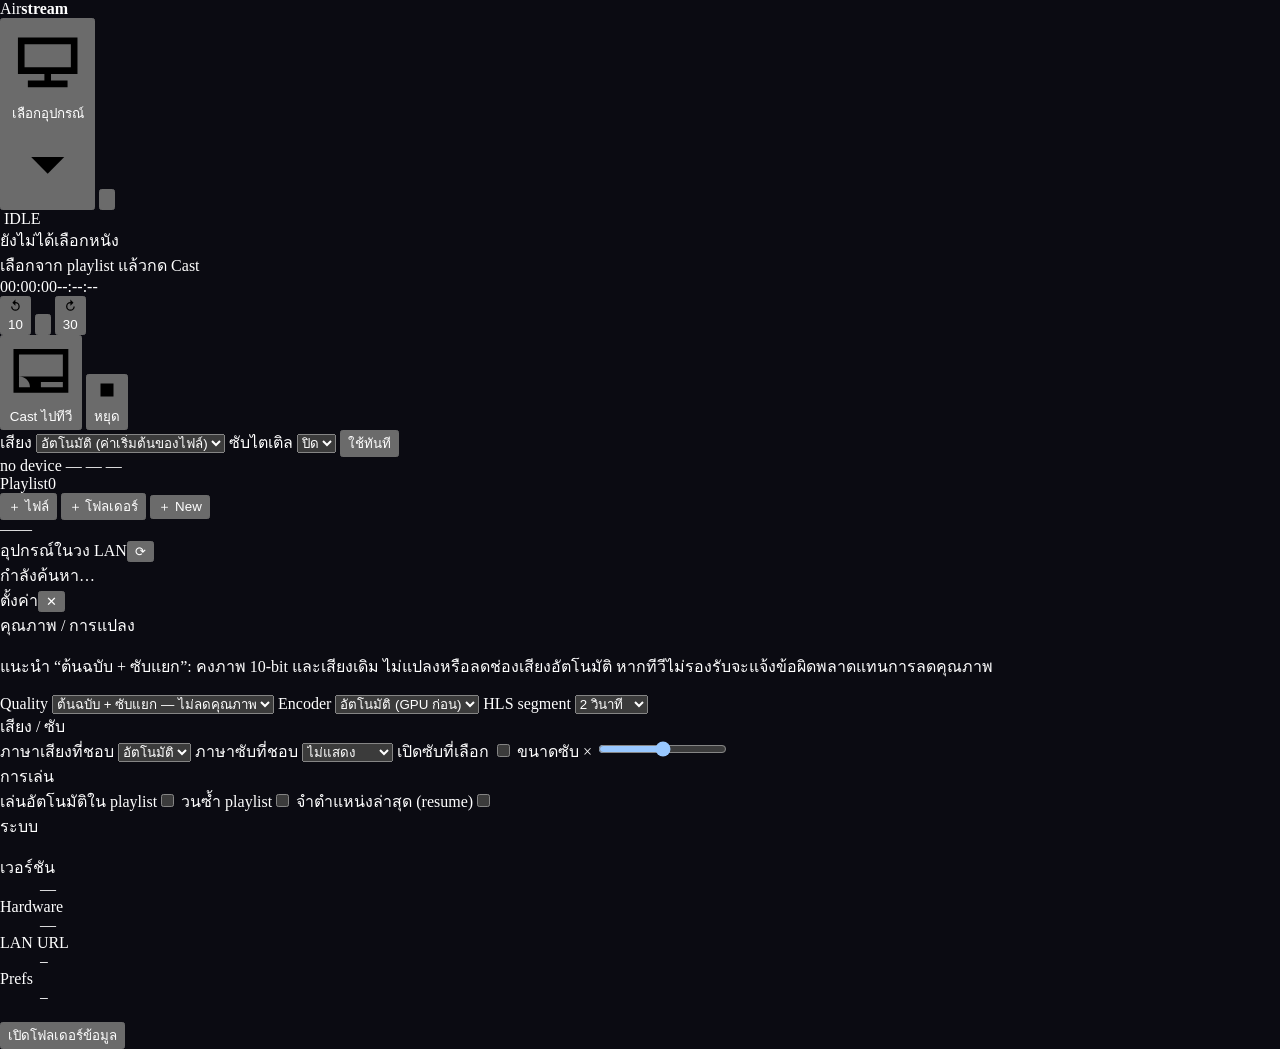
==== ui/index.html @ 25d849e6 "Preserve original HEVC10 and audio with native Cast subtitles; reject silent quality loss" ====
<!doctype html>
<html lang="th">
<head>
<meta charset="utf-8" />
<meta name="color-scheme" content="dark" />
<meta name="theme-color" content="#0b0b12" />
<style>html,body{background:#0b0b12;margin:0}</style>
<meta name="viewport" content="width=device-width, initial-scale=1" />
<title>Airstream</title>
<link rel="icon" type="image/png" href="/logo.png">
<link rel="stylesheet" href="/style.css" />
</head>
<body>
<div class="aurora"><i></i><i></i><i></i></div>

<div id="app">
  <!-- ======================= top bar ======================= -->
  <header class="topbar">
    <div class="brand"><img src="/logo.png" alt="" class="logo"><span class="bname">Air<b>stream</b></span></div>
    <div class="top-actions">
      <button class="pill" id="btnDevices">
        <svg viewBox="0 0 24 24"><path d="M3 5h18v11h-8v2h5v2H6v-2h5v-2H3V5zm2 2v7h14V7H5z"/></svg>
        <span id="devName">เลือกอุปกรณ์</span>
        <svg class="chev" viewBox="0 0 24 24"><path d="M7 10l5 5 5-5z"/></svg>
      </button>
      <button class="iconbtn" id="btnSettings" title="ตั้งค่า">
        <svg viewBox="0 0 24 24"><path d="M12 8a4 4 0 1 0 0 8 4 4 0 0 0 0-8zm8.4 4a8.4 8.4 0 0 0-.1-1.2l2-1.5-2-3.4-2.3 1a8 8 0 0 0-2-1.2L15.6 3h-4l-.4 2.6c-.7.3-1.4.7-2 1.2l-2.3-1-2 3.4 2 1.5a8.4 8.4 0 0 0 0 2.4l-2 1.5 2 3.4 2.3-1c.6.5 1.3.9 2 1.2l.4 2.6h4l.4-2.6c.7-.3 1.4-.7 2-1.2l2.3 1 2-3.4-2-1.5c.1-.4.1-.8.1-1.2z"/></svg>
      </button>
    </div>
  </header>

  <main class="layout">
    <!-- ======================= remote card ======================= -->
    <section class="card remote">
      <div class="art" id="art">
        <img src="/logo.png" alt="" />
        <span class="live" id="tState">IDLE</span>
      </div>

      <div class="np">
        <div class="np-title" id="npTitle">ยังไม่ได้เลือกหนัง</div>
        <div class="np-sub" id="npSub">เลือกจาก playlist แล้วกด Cast</div>
      </div>

      <div class="progress">
        <div class="bar" id="bar"><div class="fill" id="fill"></div><div class="knob" id="knob"></div></div>
        <div class="times"><span id="tElapsed">00:00:00</span><span id="tTotal">--:--:--</span></div>
      </div>

      <div class="transport">
        <button class="t" id="btnBack10" title="-10 วินาที">
          <svg viewBox="0 0 24 24"><path d="M12 5V1L7 6l5 5V7a5 5 0 1 1-5 5H5a7 7 0 1 0 7-7z"/></svg><span class="lbl">10</span>
        </button>
        <button class="t big" id="btnPlayPause" title="เล่น / หยุดชั่วคราว">
          <svg id="iconPlay" viewBox="0 0 24 24"><path d="M8 5v14l11-7z"/></svg>
          <svg id="iconPause" viewBox="0 0 24 24" style="display:none"><path d="M7 5h4v14H7zM13 5h4v14h-4z"/></svg>
        </button>
        <button class="t" id="btnFwd30" title="+30 วินาที">
          <svg viewBox="0 0 24 24"><path d="M12 5V1l5 5-5 5V7a5 5 0 1 0 5 5h2a7 7 0 1 1-7-7z"/></svg><span class="lbl">30</span>
        </button>
      </div>

      <div class="actions">
        <button class="cta" id="btnCast" title="ส่งไปทีวี">
          <svg viewBox="0 0 24 24"><path d="M2 4h20v16H2V4zm2 2v8h16V6H4zm0 10v2h4a4 4 0 0 0-4-4zm8 2h8v-2h-8v2z"/></svg>
          <span>Cast ไปทีวี</span>
        </button>
        <button class="ghost" id="btnStop" title="หยุด">
          <svg viewBox="0 0 24 24"><path d="M6 6h12v12H6z"/></svg><span>หยุด</span>
        </button>
      </div>

      <div class="tracks">
        <label class="tb"><span>เสียง</span>
          <select id="selAudio"><option value="-1">อัตโนมัติ (ค่าเริ่มต้นของไฟล์)</option></select>
        </label>
        <label class="tb"><span>ซับไตเติล</span>
          <select id="selSubs"><option value="-1">ปิด</option></select>
        </label>
        <button class="apply" id="btnApplyTracks" title="ใช้ค่าที่เลือกแล้ว cast ใหม่">ใช้ทันที</button>
      </div>

      <div class="chips" id="chips">
        <span class="chip" id="chipDev">no device</span>
        <span class="chip" id="chipMode">—</span>
        <span class="chip" id="chipQuality">—</span>
        <span class="chip" id="chipProto">—</span>
      </div>
    </section>

    <!-- ======================= playlist ======================= -->
    <section class="card list">
      <header class="list-head">
        <div class="tab"><span id="plName">Playlist</span><span class="count" id="plCount">0</span></div>
        <div class="head-actions">
          <button class="chipbtn" id="btnPickFiles">＋ ไฟล์</button>
          <button class="chipbtn" id="btnPickFolder">＋ โฟลเดอร์</button>
          <button class="chipbtn hollow" id="btnNewList">＋ New</button>
        </div>
      </header>
      <div class="rows" id="rows"></div>
      <footer class="list-foot">
        <span id="footInfo">—</span><span class="spacer"></span><span id="footUrl">—</span>
      </footer>
    </section>
  </main>
</div>

<div class="scrim hidden" id="scrim"></div>

<!-- ================= device popover ================= -->
<div id="devPopup" class="popover hidden">
  <div class="pop-head"><span>อุปกรณ์ในวง LAN</span><button class="icon" id="btnRefreshDevices" title="ค้นหาใหม่">⟳</button></div>
  <div id="devList" class="dev-list"><div class="dev-empty">กำลังค้นหา…</div></div>
  <div class="pop-foot"><code id="mediaUrl"></code></div>
</div>

<!-- ================= settings (Airflow-style) ================= -->
<div id="setPopup" class="popover wide hidden">
  <div class="pop-head"><span>ตั้งค่า</span><button class="icon" id="btnCloseSet">✕</button></div>
  <div class="set-body">

    <div class="group">
      <div class="group-title">คุณภาพ / การแปลง</div>
      <p class="hint">แนะนำ “ต้นฉบับ + ซับแยก”: คงภาพ 10-bit และเสียงเดิม ไม่แปลงหรือลดช่องเสียงอัตโนมัติ หากทีวีไม่รองรับจะแจ้งข้อผิดพลาดแทนการลดคุณภาพ</p>
      <label class="row2">
        <span>Quality</span>
        <select id="sQuality">
          <option value="passthrough">ต้นฉบับ + ซับแยก — ไม่ลดคุณภาพ</option>
          <option value="variable-720p">720p — ลดคุณภาพ / ฝังซับ</option>
          <option value="variable-1080p">1080p — แปลงภาพ / ฝังซับ</option>
          <option value="variable-1080p-hq">ฝังซับ HQ — ต้องเข้ารหัสภาพใหม่</option>
        </select>
      </label>
      <label class="row2">
        <span>Encoder</span>
        <select id="sEncoder">
          <option value="auto">อัตโนมัติ (GPU ก่อน)</option>
          <option value="nvenc">NVENC</option>
          <option value="amf">AMF</option>
          <option value="qsv">QSV</option>
          <option value="x264">libx264 (CPU)</option>
        </select>
      </label>
      <label class="row2">
        <span>HLS segment</span>
        <select id="sSegment">
          <option value="2">2 วินาที</option>
          <option value="4">4 วินาที</option>
          <option value="6">6 วินาที</option>
          <option value="10">10 วินาที</option>
        </select>
      </label>
    </div>

    <div class="group">
      <div class="group-title">เสียง / ซับ</div>
      <label class="row2">
        <span>ภาษาเสียงที่ชอบ</span>
        <select id="sAudioLang">
          <option value="AUTO">อัตโนมัติ</option>
          <option value="TH">ไทย</option>
          <option value="EN">อังกฤษ</option>
          <option value="JP">ญี่ปุ่น</option>
          <option value="KO">เกาหลี</option>
        </select>
      </label>
      <label class="row2">
        <span>ภาษาซับที่ชอบ</span>
        <select id="sSubLang">
          <option value="NONE">ไม่แสดง</option>
          <option value="TH">ไทย</option>
          <option value="EN">อังกฤษ</option>
          <option value="TH;NONE">ไทย แล้วปิด</option>
        </select>
      </label>
      <label class="row2 check">
        <span>เปิดซับที่เลือก</span>
        <input type="checkbox" id="sSubRender" />
      </label>
      <label class="row2">
        <span>ขนาดซับ ×</span>
        <input type="range" min="0.6" max="2" step="0.1" id="sSubScale" />
      </label>
    </div>

    <div class="group">
      <div class="group-title">การเล่น</div>
      <label class="row2 check"><span>เล่นอัตโนมัติใน playlist</span><input type="checkbox" id="sAutoPlay" /></label>
      <label class="row2 check"><span>วนซ้ำ playlist</span><input type="checkbox" id="sLoop" /></label>
      <label class="row2 check"><span>จำตำแหน่งล่าสุด (resume)</span><input type="checkbox" id="sResume" /></label>
    </div>

    <div class="group">
      <div class="group-title">ระบบ</div>
      <dl>
        <dt>เวอร์ชัน</dt><dd id="setVersion">—</dd>
        <dt>Hardware</dt><dd id="setHw">—</dd>
        <dt>LAN URL</dt><dd><code id="setUrl">—</code></dd>
        <dt>Prefs</dt><dd><code id="setPrefs">—</code></dd>
      </dl>
      <button class="wide" id="btnOpenPrefs">เปิดโฟลเดอร์ข้อมูล</button>
    </div>
  </div>
</div>

<div id="toast" class="toast hidden"></div>
<script src="/app.js"></script>
</body>
</html>
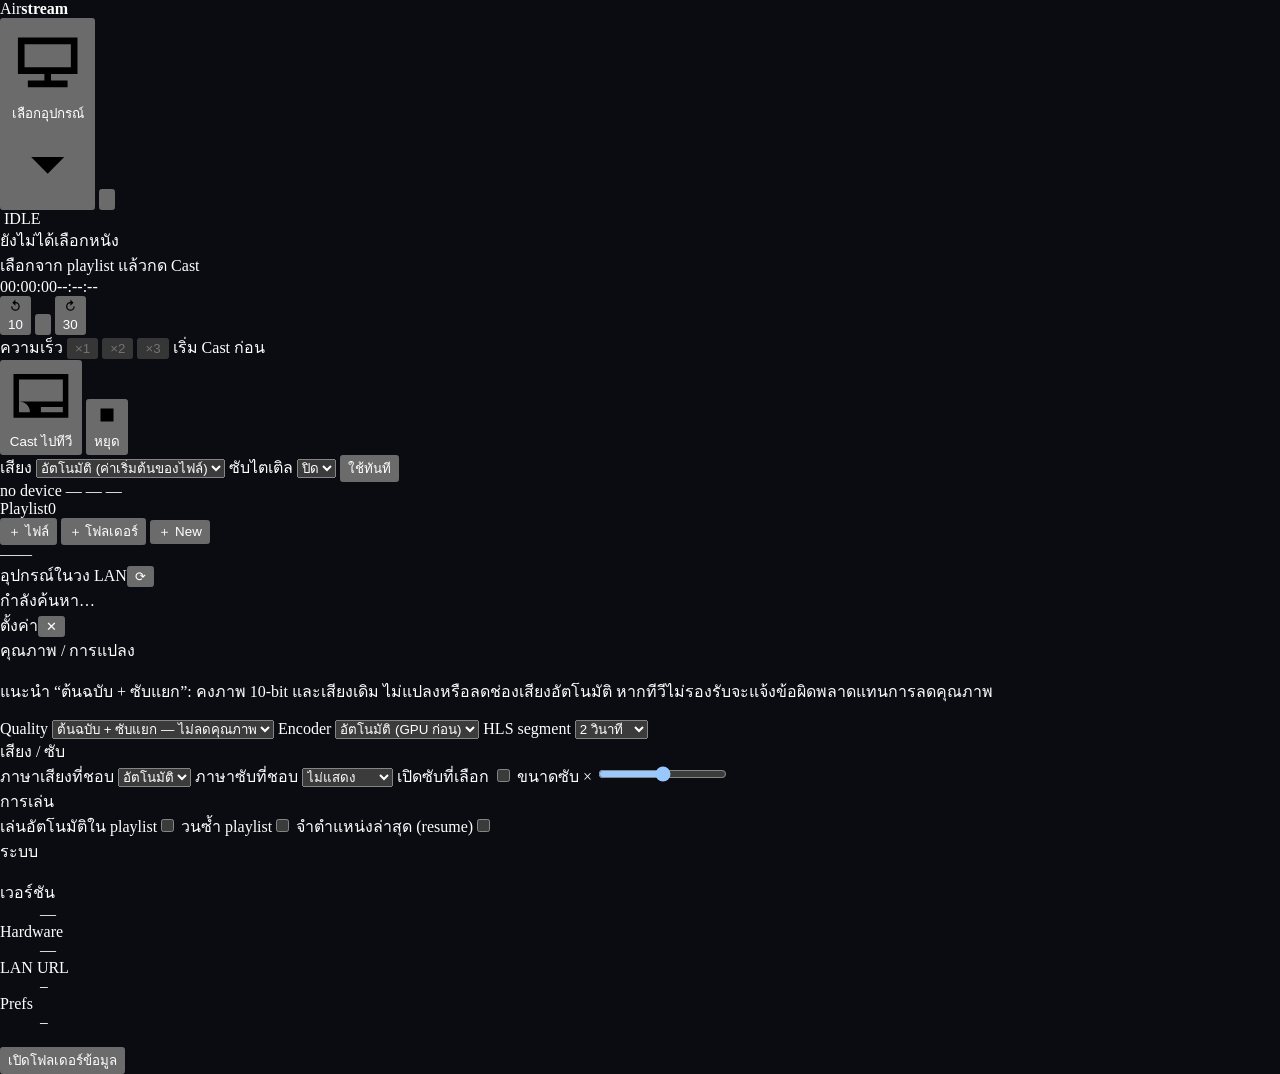
==== commit 26a9db48: "Add receiver-confirmed playback speed buttons x1 x2 x3 with honest limit handling" ====
--- a/ui/index.html
+++ b/ui/index.html
@@ -60,6 +60,13 @@
         </button>
       </div>
 
+      <div class="playback-speed" role="group" aria-label="ความเร็วการเล่น">
+        <span>ความเร็ว</span>
+        <button type="button" class="rate-btn active" data-playback-rate="1" aria-pressed="true" disabled>×1</button>
+        <button type="button" class="rate-btn" data-playback-rate="2" aria-pressed="false" disabled>×2</button>
+        <button type="button" class="rate-btn" data-playback-rate="3" aria-pressed="false" disabled>×3</button>
+        <span class="rate-status" id="rateStatus" aria-live="polite">เริ่ม Cast ก่อน</span>
+      </div>
       <div class="actions">
         <button class="cta" id="btnCast" title="ส่งไปทีวี">
           <svg viewBox="0 0 24 24"><path d="M2 4h20v16H2V4zm2 2v8h16V6H4zm0 10v2h4a4 4 0 0 0-4-4zm8 2h8v-2h-8v2z"/></svg>
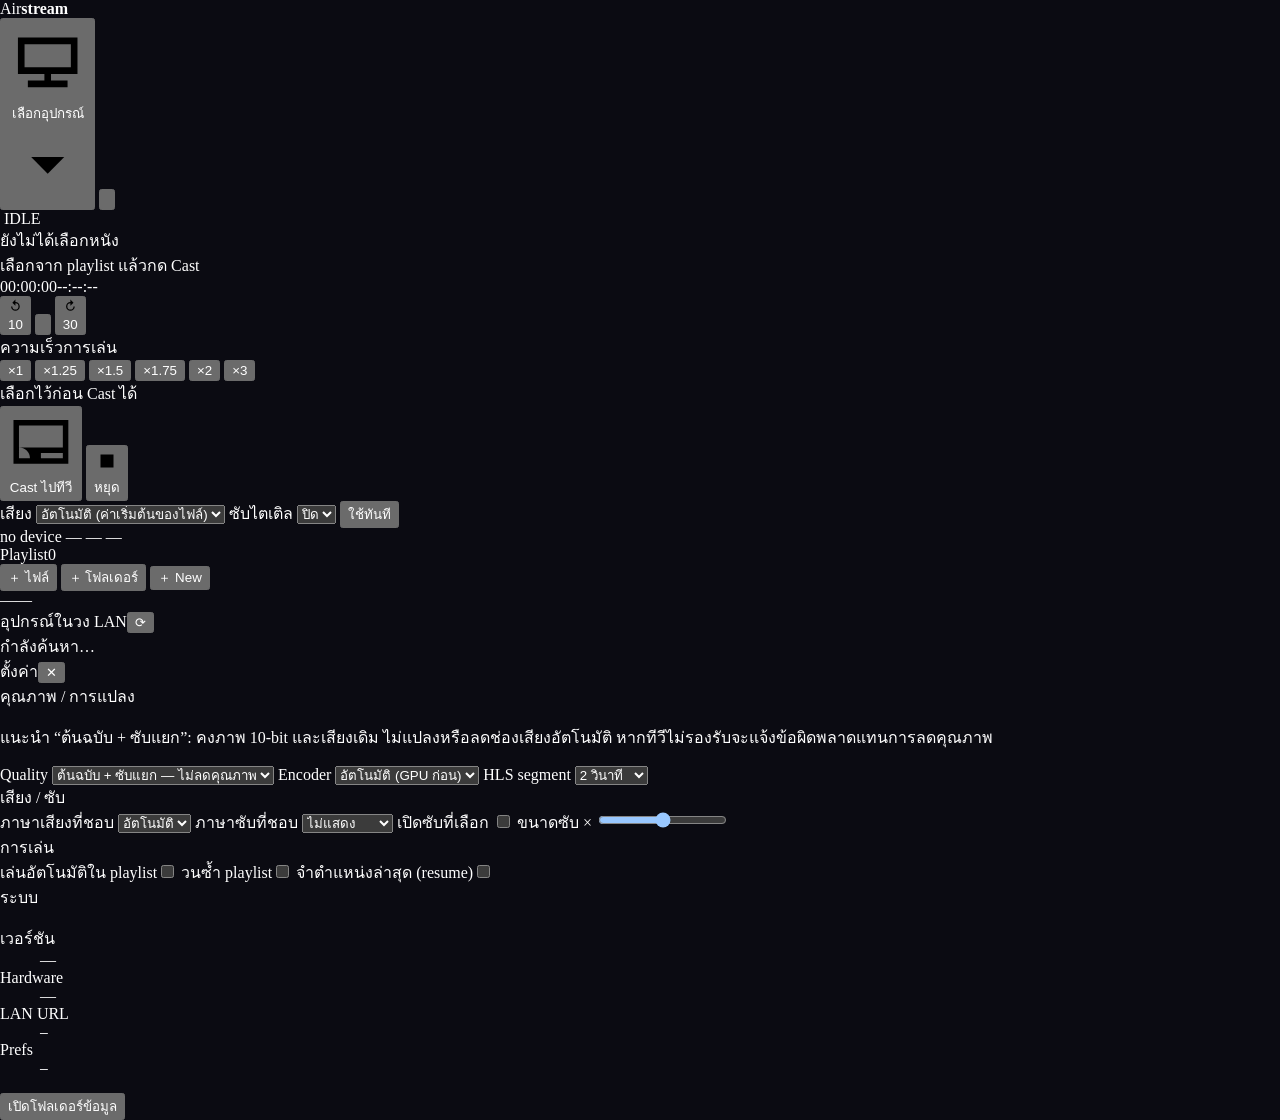
==== commit 7c0e0c52: "Allow saved speed selection before Cast with requested fractional-rate buttons" ====
--- a/ui/index.html
+++ b/ui/index.html
@@ -61,11 +61,16 @@
       </div>
 
       <div class="playback-speed" role="group" aria-label="ความเร็วการเล่น">
-        <span>ความเร็ว</span>
-        <button type="button" class="rate-btn active" data-playback-rate="1" aria-pressed="true" disabled>×1</button>
-        <button type="button" class="rate-btn" data-playback-rate="2" aria-pressed="false" disabled>×2</button>
-        <button type="button" class="rate-btn" data-playback-rate="3" aria-pressed="false" disabled>×3</button>
-        <span class="rate-status" id="rateStatus" aria-live="polite">เริ่ม Cast ก่อน</span>
+        <span>ความเร็วการเล่น</span>
+        <div class="rate-grid">
+          <button type="button" class="rate-btn active" data-playback-rate="1" aria-pressed="true">×1</button>
+          <button type="button" class="rate-btn" data-playback-rate="1.25" aria-pressed="false">×1.25</button>
+          <button type="button" class="rate-btn" data-playback-rate="1.5" aria-pressed="false">×1.5</button>
+          <button type="button" class="rate-btn" data-playback-rate="1.75" aria-pressed="false">×1.75</button>
+          <button type="button" class="rate-btn" data-playback-rate="2" aria-pressed="false">×2</button>
+          <button type="button" class="rate-btn" data-playback-rate="3" aria-pressed="false">×3</button>
+        </div>
+        <span class="rate-status" id="rateStatus" aria-live="polite">เลือกไว้ก่อน Cast ได้</span>
       </div>
       <div class="actions">
         <button class="cta" id="btnCast" title="ส่งไปทีวี">
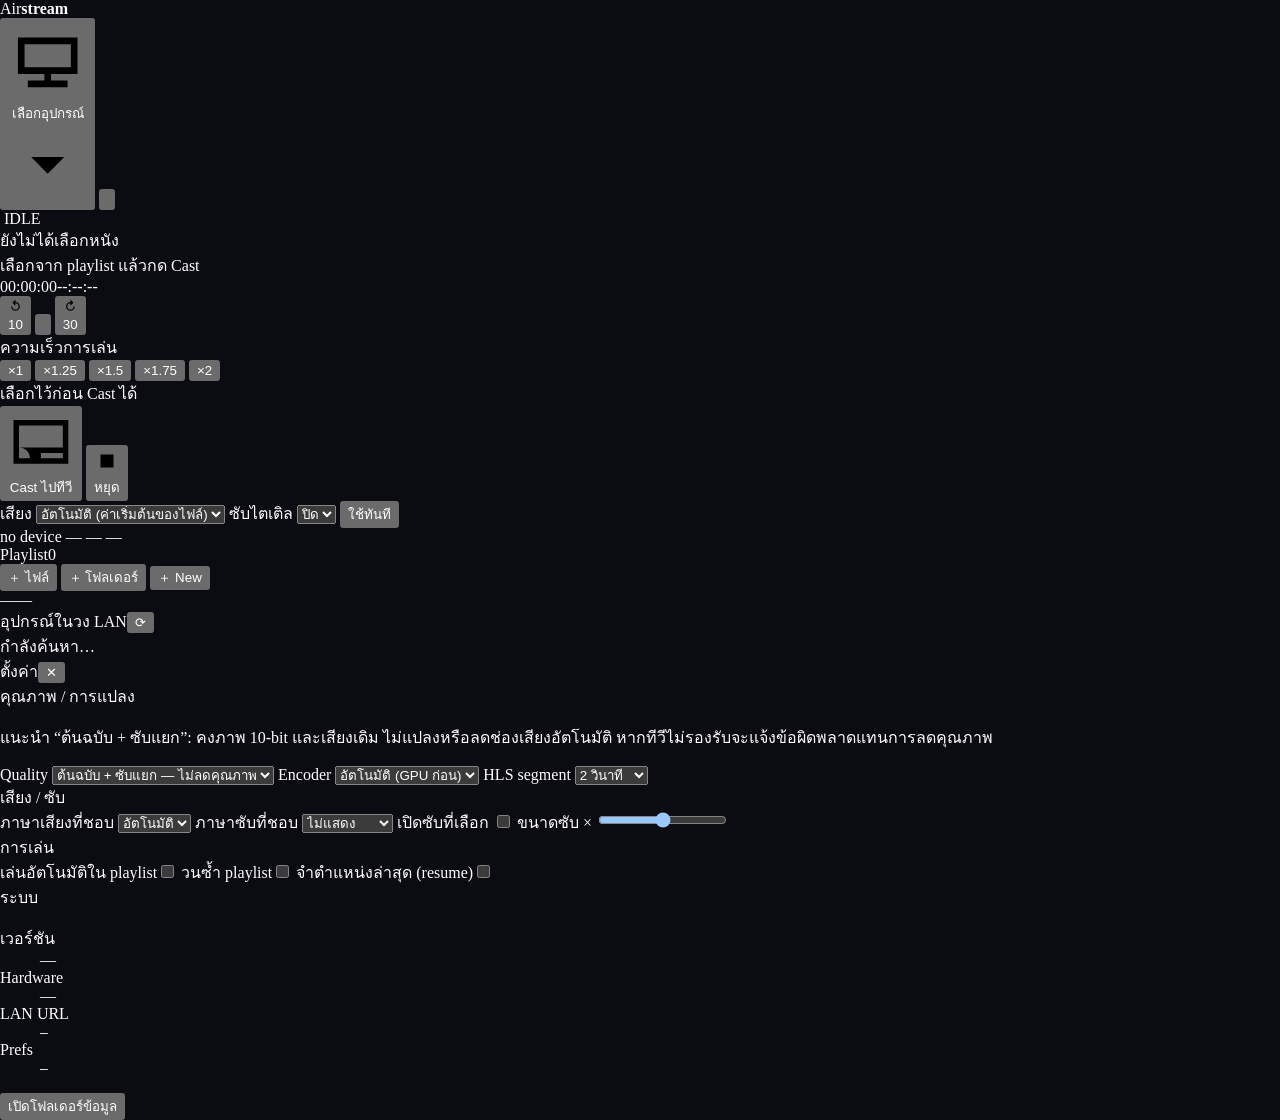
==== commit 0ebf92d0: "Install Airstream per user with shortcuts and uninstaller; cap speed at x2" ====
--- a/ui/index.html
+++ b/ui/index.html
@@ -68,7 +68,6 @@
           <button type="button" class="rate-btn" data-playback-rate="1.5" aria-pressed="false">×1.5</button>
           <button type="button" class="rate-btn" data-playback-rate="1.75" aria-pressed="false">×1.75</button>
           <button type="button" class="rate-btn" data-playback-rate="2" aria-pressed="false">×2</button>
-          <button type="button" class="rate-btn" data-playback-rate="3" aria-pressed="false">×3</button>
         </div>
         <span class="rate-status" id="rateStatus" aria-live="polite">เลือกไว้ก่อน Cast ได้</span>
       </div>
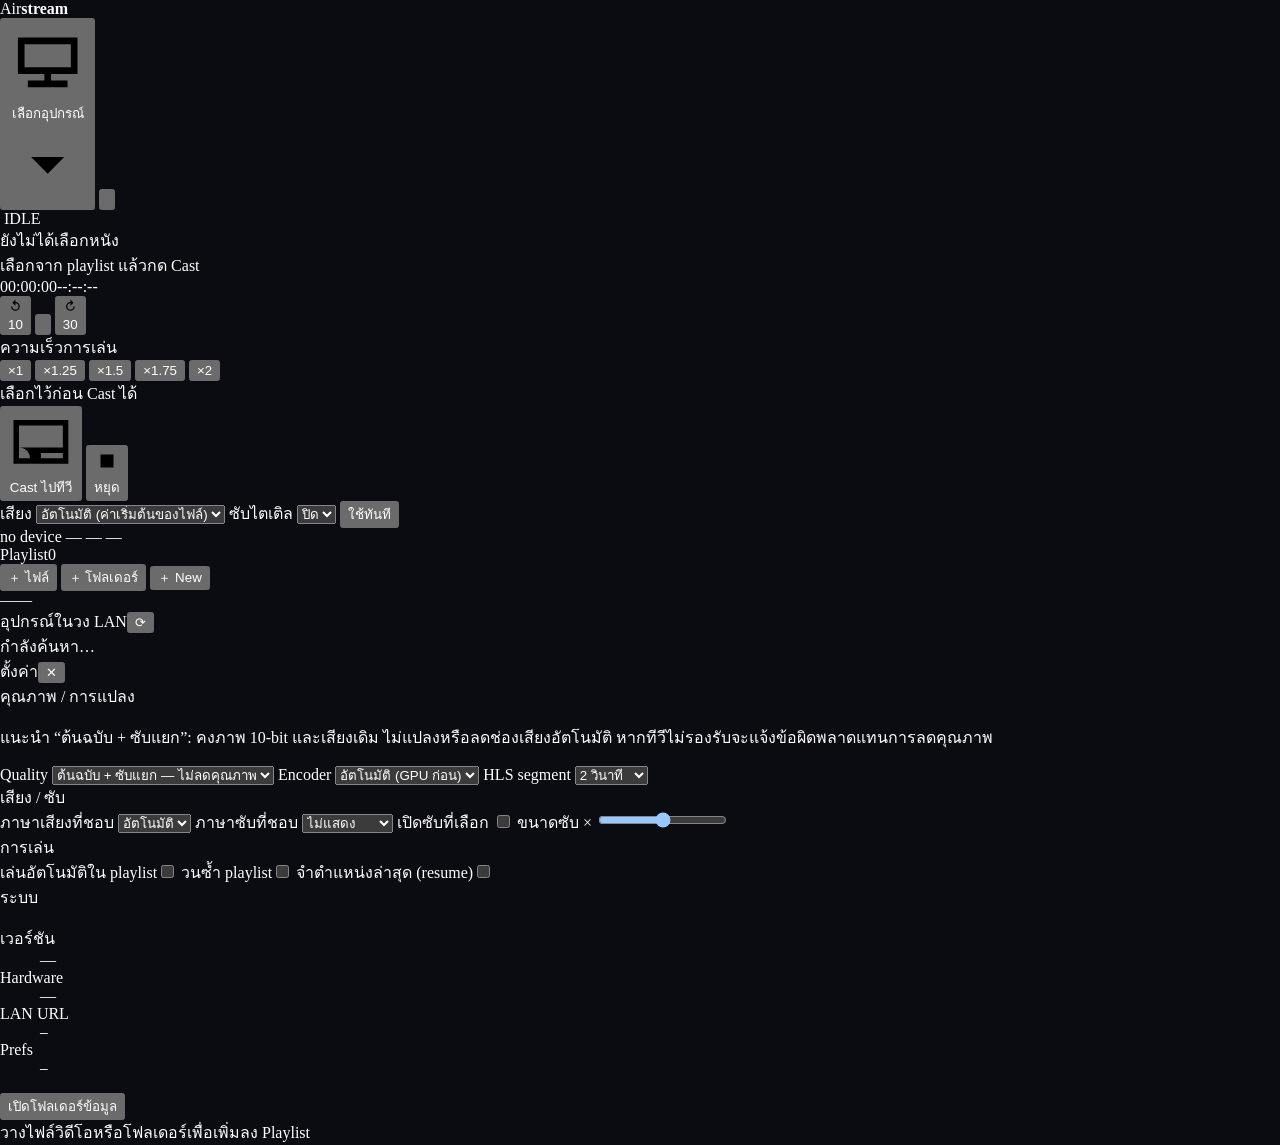
==== commit 5b650021: "Playlist drag/drop reorder, remove and Explorer drops; remember audio/subtitle/speed across episodes" ====
--- a/ui/index.html
+++ b/ui/index.html
@@ -90,6 +90,8 @@
         </label>
         <button class="apply" id="btnApplyTracks" title="ใช้ค่าที่เลือกแล้ว cast ใหม่">ใช้ทันที</button>
       </div>
+
+      <div class="track-hint" id="trackHint" aria-live="polite"></div>
 
       <div class="chips" id="chips">
         <span class="chip" id="chipDev">no device</span>
@@ -215,6 +217,8 @@
   </div>
 </div>
 
+<div id="dropHint" class="drop-hint hidden" aria-hidden="true"><div>วางไฟล์วิดีโอหรือโฟลเดอร์เพื่อเพิ่มลง Playlist</div></div>
+
 <div id="toast" class="toast hidden"></div>
 <script src="/app.js"></script>
 </body>
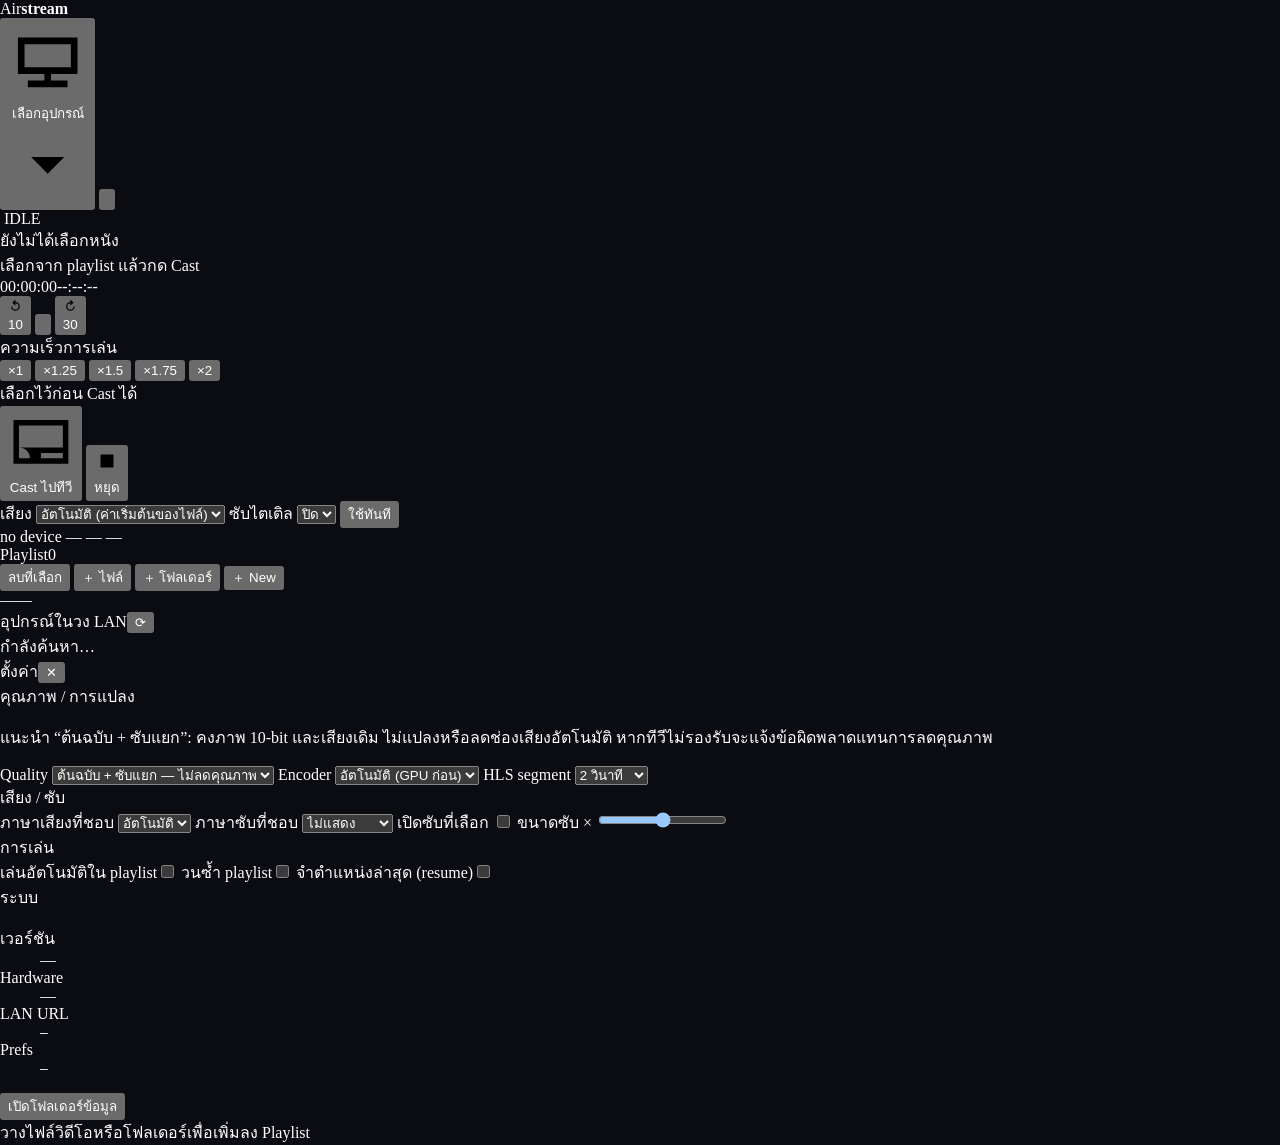
==== commit cdb3d7c4: "Multi-select playlist (Shift/Ctrl), bulk remove/move, right-click menu; clear stale Cast session tra" ====
--- a/ui/index.html
+++ b/ui/index.html
@@ -106,6 +106,7 @@
       <header class="list-head">
         <div class="tab"><span id="plName">Playlist</span><span class="count" id="plCount">0</span></div>
         <div class="head-actions">
+          <button class="chipbtn danger hidden" id="btnRemoveSel" type="button">ลบที่เลือก</button>
           <button class="chipbtn" id="btnPickFiles">＋ ไฟล์</button>
           <button class="chipbtn" id="btnPickFolder">＋ โฟลเดอร์</button>
           <button class="chipbtn hollow" id="btnNewList">＋ New</button>
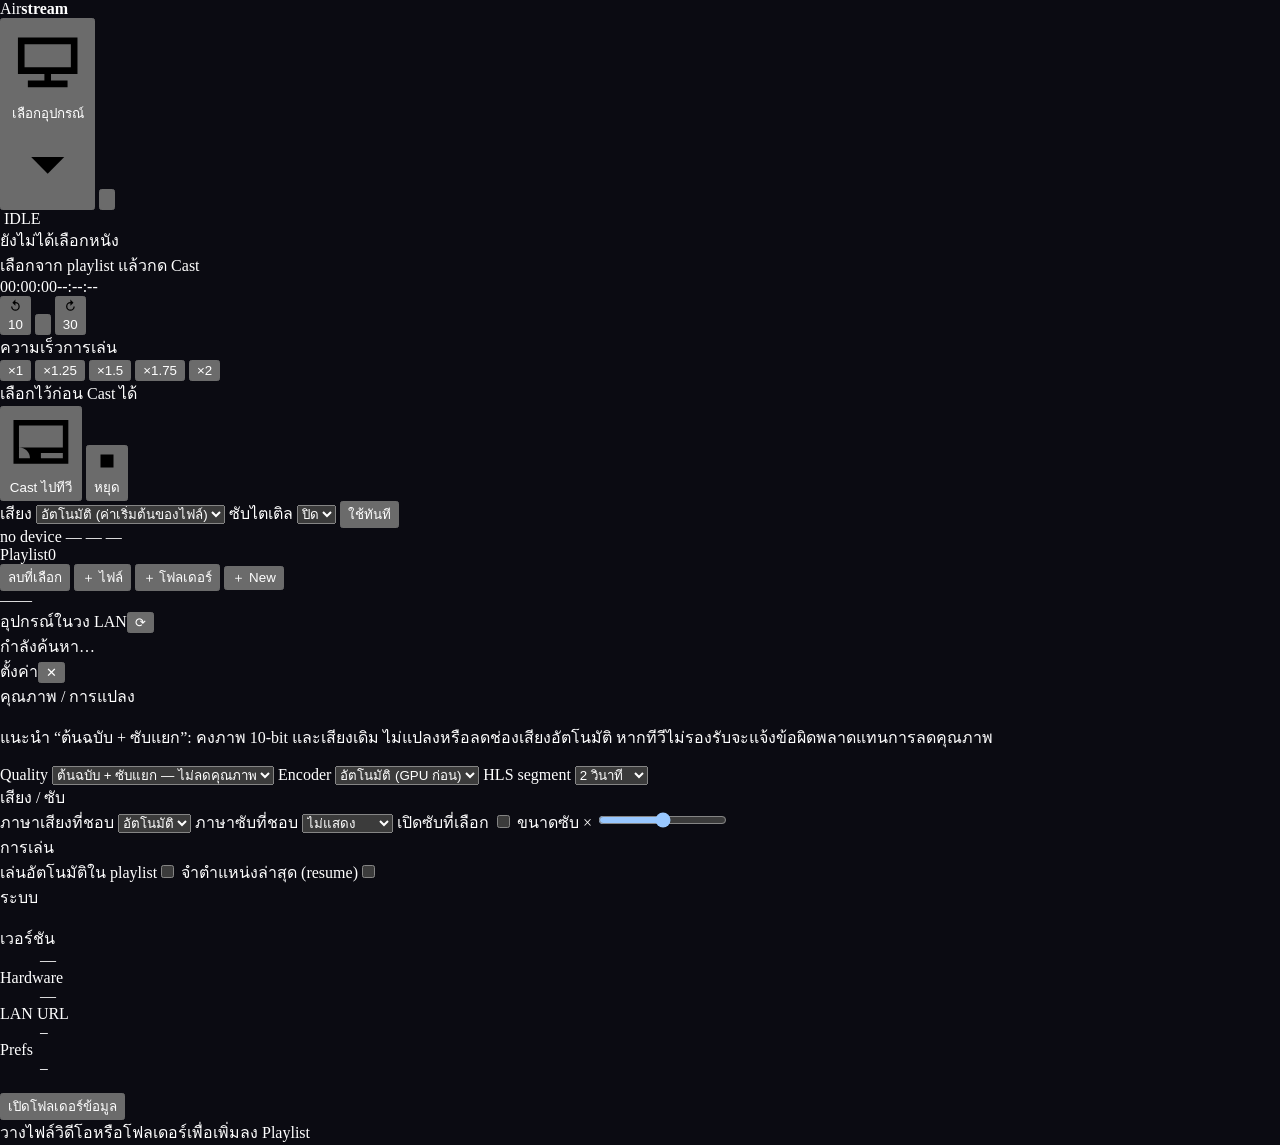
==== commit 0ad87661: "Auto-play next playlist item when an episode finishes; no loop" ====
--- a/ui/index.html
+++ b/ui/index.html
@@ -201,7 +201,6 @@
     <div class="group">
       <div class="group-title">การเล่น</div>
       <label class="row2 check"><span>เล่นอัตโนมัติใน playlist</span><input type="checkbox" id="sAutoPlay" /></label>
-      <label class="row2 check"><span>วนซ้ำ playlist</span><input type="checkbox" id="sLoop" /></label>
       <label class="row2 check"><span>จำตำแหน่งล่าสุด (resume)</span><input type="checkbox" id="sResume" /></label>
     </div>
 
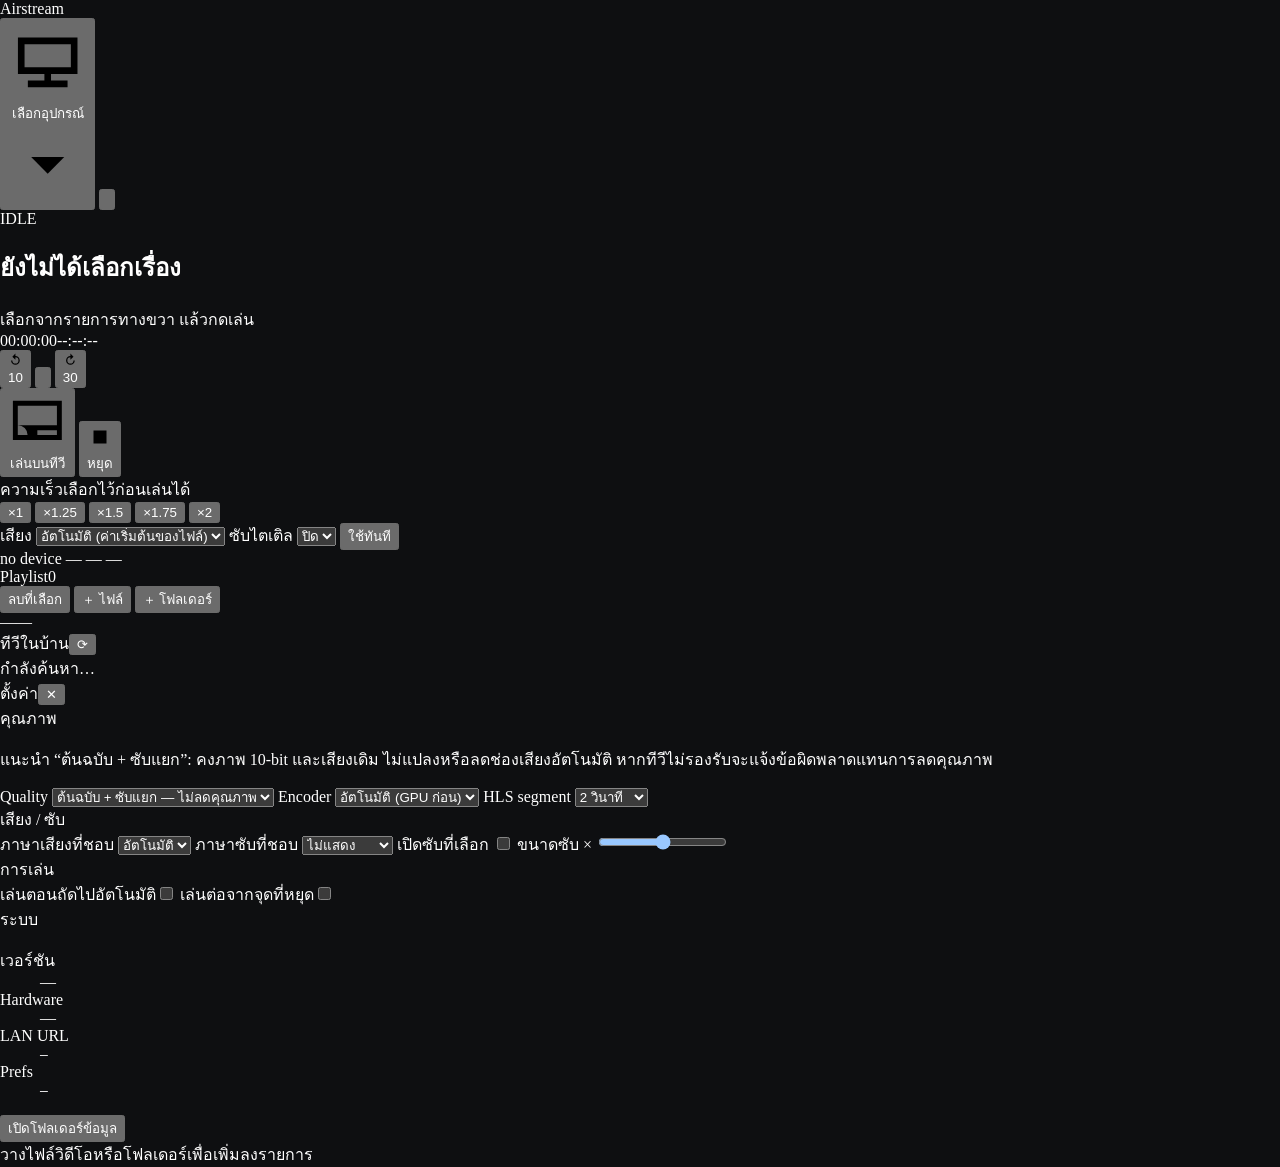
==== commit beaa974e: "v0.1.16: prepare selected file before Play, fast resume after TV off, bounded cache, LAN-safe API, U" ====
--- a/ui/index.html
+++ b/ui/index.html
@@ -3,43 +3,41 @@
 <head>
 <meta charset="utf-8" />
 <meta name="color-scheme" content="dark" />
-<meta name="theme-color" content="#0b0b12" />
-<style>html,body{background:#0b0b12;margin:0}</style>
+<meta name="theme-color" content="#0e0f11" />
+<style>html,body{background:#0e0f11;margin:0}</style>
 <meta name="viewport" content="width=device-width, initial-scale=1" />
 <title>Airstream</title>
 <link rel="icon" type="image/png" href="/logo.png">
 <link rel="stylesheet" href="/style.css" />
 </head>
 <body>
-<div class="aurora"><i></i><i></i><i></i></div>
-
 <div id="app">
   <!-- ======================= top bar ======================= -->
   <header class="topbar">
-    <div class="brand"><img src="/logo.png" alt="" class="logo"><span class="bname">Air<b>stream</b></span></div>
+    <div class="brand"><img src="/logo.png" alt="" class="logo"><span class="bname">Airstream</span></div>
     <div class="top-actions">
-      <button class="pill" id="btnDevices">
+      <button class="pill" id="btnDevices" title="เลือกทีวี">
+        <span class="live-dot" aria-hidden="true"></span>
         <svg viewBox="0 0 24 24"><path d="M3 5h18v11h-8v2h5v2H6v-2h5v-2H3V5zm2 2v7h14V7H5z"/></svg>
         <span id="devName">เลือกอุปกรณ์</span>
         <svg class="chev" viewBox="0 0 24 24"><path d="M7 10l5 5 5-5z"/></svg>
       </button>
-      <button class="iconbtn" id="btnSettings" title="ตั้งค่า">
+      <button class="iconbtn" id="btnSettings" title="ตั้งค่า" aria-label="ตั้งค่า">
         <svg viewBox="0 0 24 24"><path d="M12 8a4 4 0 1 0 0 8 4 4 0 0 0 0-8zm8.4 4a8.4 8.4 0 0 0-.1-1.2l2-1.5-2-3.4-2.3 1a8 8 0 0 0-2-1.2L15.6 3h-4l-.4 2.6c-.7.3-1.4.7-2 1.2l-2.3-1-2 3.4 2 1.5a8.4 8.4 0 0 0 0 2.4l-2 1.5 2 3.4 2.3-1c.6.5 1.3.9 2 1.2l.4 2.6h4l.4-2.6c.7-.3 1.4-.7 2-1.2l2.3 1 2-3.4-2-1.5c.1-.4.1-.8.1-1.2z"/></svg>
       </button>
     </div>
   </header>
 
   <main class="layout">
-    <!-- ======================= remote card ======================= -->
-    <section class="card remote">
-      <div class="art" id="art">
-        <img src="/logo.png" alt="" />
-        <span class="live" id="tState">IDLE</span>
-      </div>
-
+    <!-- ======================= now playing ======================= -->
+    <section class="panel remote" aria-label="กำลังเล่น">
       <div class="np">
-        <div class="np-title" id="npTitle">ยังไม่ได้เลือกหนัง</div>
-        <div class="np-sub" id="npSub">เลือกจาก playlist แล้วกด Cast</div>
+        <div class="np-top">
+          <span class="state" id="tState">IDLE</span>
+          <span class="prep" id="prepState" aria-live="polite"></span>
+        </div>
+        <h1 class="np-title" id="npTitle">ยังไม่ได้เลือกเรื่อง</h1>
+        <div class="np-sub" id="npSub">เลือกจากรายการทางขวา แล้วกดเล่น</div>
       </div>
 
       <div class="progress">
@@ -48,20 +46,30 @@
       </div>
 
       <div class="transport">
-        <button class="t" id="btnBack10" title="-10 วินาที">
+        <button class="t" id="btnBack10" title="ย้อน 10 วินาที" aria-label="ย้อน 10 วินาที">
           <svg viewBox="0 0 24 24"><path d="M12 5V1L7 6l5 5V7a5 5 0 1 1-5 5H5a7 7 0 1 0 7-7z"/></svg><span class="lbl">10</span>
         </button>
-        <button class="t big" id="btnPlayPause" title="เล่น / หยุดชั่วคราว">
+        <button class="t big" id="btnPlayPause" title="เล่น / หยุดชั่วคราว" aria-label="เล่น / หยุดชั่วคราว">
           <svg id="iconPlay" viewBox="0 0 24 24"><path d="M8 5v14l11-7z"/></svg>
           <svg id="iconPause" viewBox="0 0 24 24" style="display:none"><path d="M7 5h4v14H7zM13 5h4v14h-4z"/></svg>
         </button>
-        <button class="t" id="btnFwd30" title="+30 วินาที">
+        <button class="t" id="btnFwd30" title="ข้าม 30 วินาที" aria-label="ข้าม 30 วินาที">
           <svg viewBox="0 0 24 24"><path d="M12 5V1l5 5-5 5V7a5 5 0 1 0 5 5h2a7 7 0 1 1-7-7z"/></svg><span class="lbl">30</span>
         </button>
       </div>
 
-      <div class="playback-speed" role="group" aria-label="ความเร็วการเล่น">
-        <span>ความเร็วการเล่น</span>
+      <div class="actions">
+        <button class="cta" id="btnCast" title="เริ่มเล่นเรื่องที่เลือกบนทีวี">
+          <svg viewBox="0 0 24 24"><path d="M2 4h20v16H2V4zm2 2v8h16V6H4zm0 10v2h4a4 4 0 0 0-4-4zm8 2h8v-2h-8v2z"/></svg>
+          <span>เล่นบนทีวี</span>
+        </button>
+        <button class="ghost" id="btnStop" title="หยุดเล่นบนทีวี">
+          <svg viewBox="0 0 24 24"><path d="M6 6h12v12H6z"/></svg><span>หยุด</span>
+        </button>
+      </div>
+
+      <div class="field playback-speed" role="group" aria-label="ความเร็วการเล่น">
+        <div class="field-head"><span class="label">ความเร็ว</span><span class="rate-status" id="rateStatus" aria-live="polite">เลือกไว้ก่อนเล่นได้</span></div>
         <div class="rate-grid">
           <button type="button" class="rate-btn active" data-playback-rate="1" aria-pressed="true">×1</button>
           <button type="button" class="rate-btn" data-playback-rate="1.25" aria-pressed="false">×1.25</button>
@@ -69,29 +77,20 @@
           <button type="button" class="rate-btn" data-playback-rate="1.75" aria-pressed="false">×1.75</button>
           <button type="button" class="rate-btn" data-playback-rate="2" aria-pressed="false">×2</button>
         </div>
-        <span class="rate-status" id="rateStatus" aria-live="polite">เลือกไว้ก่อน Cast ได้</span>
-      </div>
-      <div class="actions">
-        <button class="cta" id="btnCast" title="ส่งไปทีวี">
-          <svg viewBox="0 0 24 24"><path d="M2 4h20v16H2V4zm2 2v8h16V6H4zm0 10v2h4a4 4 0 0 0-4-4zm8 2h8v-2h-8v2z"/></svg>
-          <span>Cast ไปทีวี</span>
-        </button>
-        <button class="ghost" id="btnStop" title="หยุด">
-          <svg viewBox="0 0 24 24"><path d="M6 6h12v12H6z"/></svg><span>หยุด</span>
-        </button>
-      </div>
-
-      <div class="tracks">
-        <label class="tb"><span>เสียง</span>
+      </div>
+
+      <div class="field">
+        <div class="tracks">
+        <label class="tb"><span class="label">เสียง</span>
           <select id="selAudio"><option value="-1">อัตโนมัติ (ค่าเริ่มต้นของไฟล์)</option></select>
         </label>
-        <label class="tb"><span>ซับไตเติล</span>
+        <label class="tb"><span class="label">ซับไตเติล</span>
           <select id="selSubs"><option value="-1">ปิด</option></select>
         </label>
-        <button class="apply" id="btnApplyTracks" title="ใช้ค่าที่เลือกแล้ว cast ใหม่">ใช้ทันที</button>
-      </div>
-
-      <div class="track-hint" id="trackHint" aria-live="polite"></div>
+        <button class="apply" id="btnApplyTracks" title="ใช้เสียง/ซับที่เลือกกับเรื่องที่กำลังเล่นทันที">ใช้ทันที</button>
+        </div>
+        <div class="track-hint" id="trackHint" aria-live="polite"></div>
+      </div>
 
       <div class="chips" id="chips">
         <span class="chip" id="chipDev">no device</span>
@@ -102,14 +101,13 @@
     </section>
 
     <!-- ======================= playlist ======================= -->
-    <section class="card list">
+    <section class="panel list" aria-label="รายการ">
       <header class="list-head">
         <div class="tab"><span id="plName">Playlist</span><span class="count" id="plCount">0</span></div>
         <div class="head-actions">
-          <button class="chipbtn danger hidden" id="btnRemoveSel" type="button">ลบที่เลือก</button>
-          <button class="chipbtn" id="btnPickFiles">＋ ไฟล์</button>
-          <button class="chipbtn" id="btnPickFolder">＋ โฟลเดอร์</button>
-          <button class="chipbtn hollow" id="btnNewList">＋ New</button>
+          <button class="btn danger hidden" id="btnRemoveSel" type="button">ลบที่เลือก</button>
+          <button class="btn" id="btnPickFiles">＋ ไฟล์</button>
+          <button class="btn" id="btnPickFolder">＋ โฟลเดอร์</button>
         </div>
       </header>
       <div class="rows" id="rows"></div>
@@ -124,18 +122,18 @@
 
 <!-- ================= device popover ================= -->
 <div id="devPopup" class="popover hidden">
-  <div class="pop-head"><span>อุปกรณ์ในวง LAN</span><button class="icon" id="btnRefreshDevices" title="ค้นหาใหม่">⟳</button></div>
+  <div class="pop-head"><span>ทีวีในบ้าน</span><button class="icon" id="btnRefreshDevices" title="ค้นหาใหม่" aria-label="ค้นหาใหม่">⟳</button></div>
   <div id="devList" class="dev-list"><div class="dev-empty">กำลังค้นหา…</div></div>
   <div class="pop-foot"><code id="mediaUrl"></code></div>
 </div>
 
-<!-- ================= settings (Airflow-style) ================= -->
+<!-- ================= settings ================= -->
 <div id="setPopup" class="popover wide hidden">
-  <div class="pop-head"><span>ตั้งค่า</span><button class="icon" id="btnCloseSet">✕</button></div>
+  <div class="pop-head"><span>ตั้งค่า</span><button class="icon" id="btnCloseSet" aria-label="ปิด">✕</button></div>
   <div class="set-body">
 
     <div class="group">
-      <div class="group-title">คุณภาพ / การแปลง</div>
+      <div class="group-title">คุณภาพ</div>
       <p class="hint">แนะนำ “ต้นฉบับ + ซับแยก”: คงภาพ 10-bit และเสียงเดิม ไม่แปลงหรือลดช่องเสียงอัตโนมัติ หากทีวีไม่รองรับจะแจ้งข้อผิดพลาดแทนการลดคุณภาพ</p>
       <label class="row2">
         <span>Quality</span>
@@ -200,8 +198,8 @@
 
     <div class="group">
       <div class="group-title">การเล่น</div>
-      <label class="row2 check"><span>เล่นอัตโนมัติใน playlist</span><input type="checkbox" id="sAutoPlay" /></label>
-      <label class="row2 check"><span>จำตำแหน่งล่าสุด (resume)</span><input type="checkbox" id="sResume" /></label>
+      <label class="row2 check"><span>เล่นตอนถัดไปอัตโนมัติ</span><input type="checkbox" id="sAutoPlay" /></label>
+      <label class="row2 check"><span>เล่นต่อจากจุดที่หยุด</span><input type="checkbox" id="sResume" /></label>
     </div>
 
     <div class="group">
@@ -217,9 +215,9 @@
   </div>
 </div>
 
-<div id="dropHint" class="drop-hint hidden" aria-hidden="true"><div>วางไฟล์วิดีโอหรือโฟลเดอร์เพื่อเพิ่มลง Playlist</div></div>
-
-<div id="toast" class="toast hidden"></div>
+<div id="dropHint" class="drop-hint hidden" aria-hidden="true"><div>วางไฟล์วิดีโอหรือโฟลเดอร์เพื่อเพิ่มลงรายการ</div></div>
+
+<div id="toast" class="toast hidden" role="status"></div>
 <script src="/app.js"></script>
 </body>
 </html>
